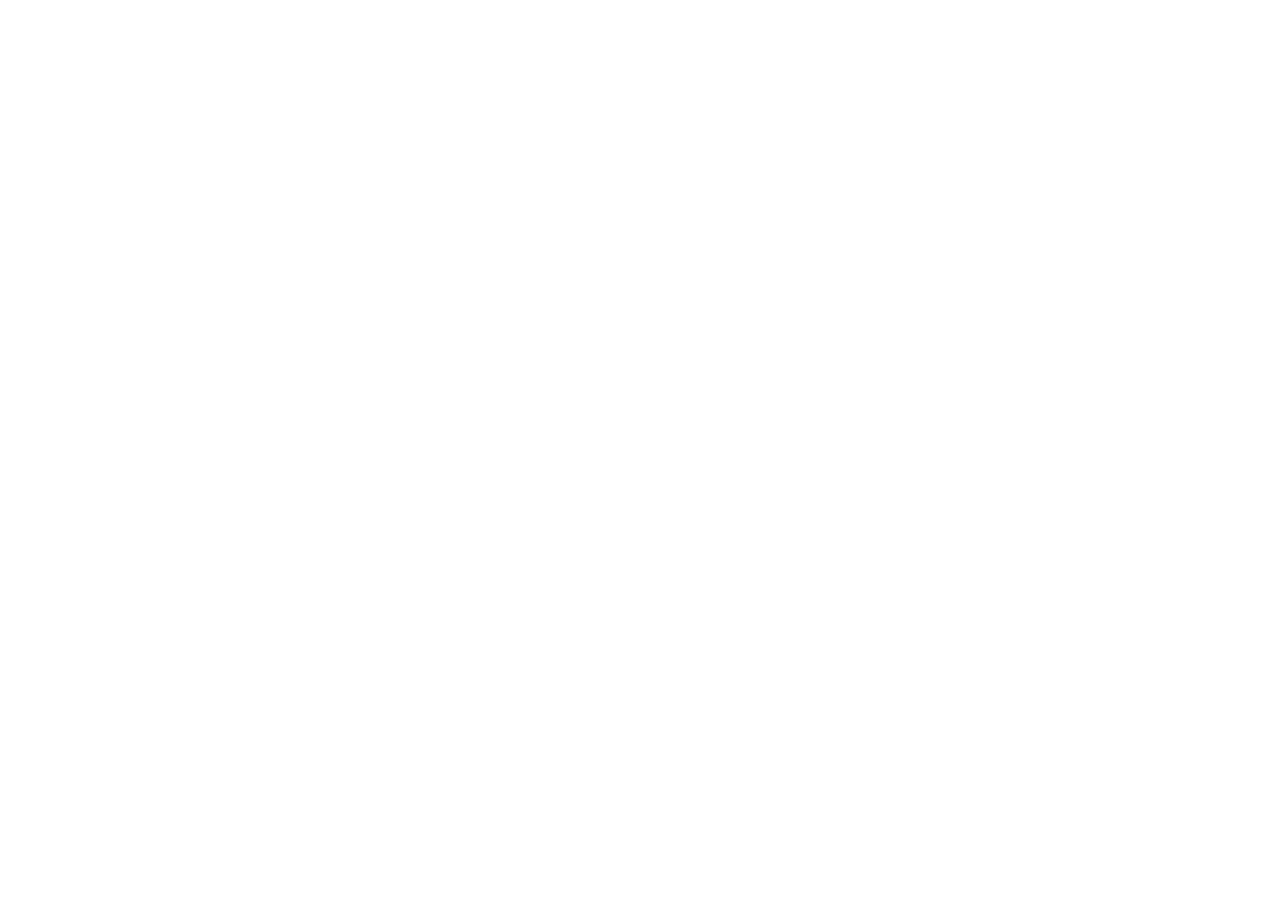
==== schedule-app/src/main/webapp/WEB-INF/templates/admin_page.html @ f39d93c9 "create LoginController" ====
<!doctype html>
<html lang="en" xmlns:th="http://www.thymeleaf.org">
<head>
    <meta charset="UTF-8">
    <meta name="viewport" content="width=device-width, user-scalable=no, initial-scale=1.0, maximum-scale=1.0, minimum-scale=1.0">
    <meta http-equiv="X-UA-Compatible" content="ie=edge">

    <title>Welcome admin</title>
</head>
    <body>

    </body>
</html>
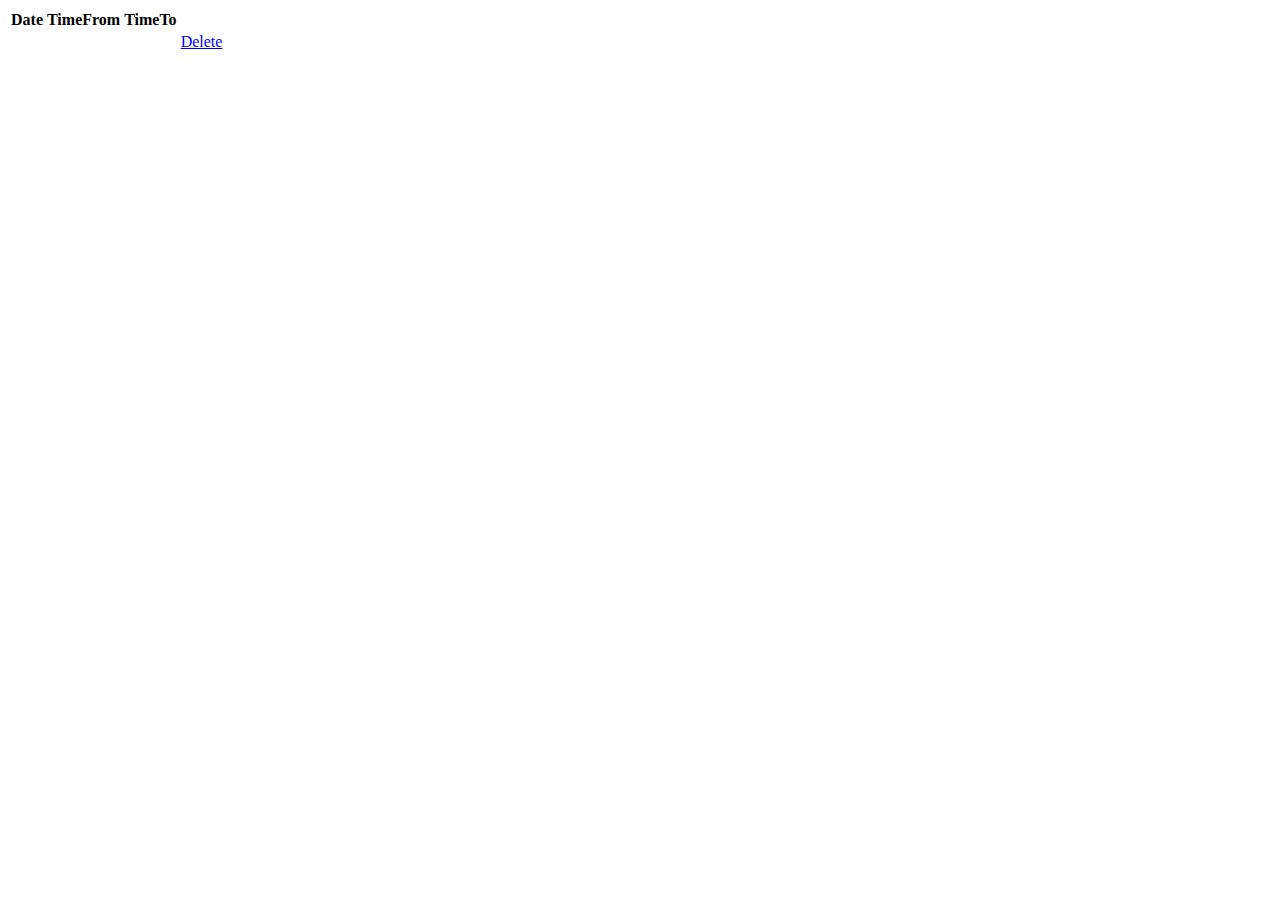
==== commit d9a01259: "create login redirect pages" ====
--- a/schedule-app/src/main/webapp/WEB-INF/templates/admin_page.html
+++ b/schedule-app/src/main/webapp/WEB-INF/templates/admin_page.html
@@ -5,9 +5,22 @@
     <meta name="viewport" content="width=device-width, user-scalable=no, initial-scale=1.0, maximum-scale=1.0, minimum-scale=1.0">
     <meta http-equiv="X-UA-Compatible" content="ie=edge">
 
+    <link rel="stylesheet" th:href="@{/css/style.css}">
     <title>Welcome admin</title>
 </head>
     <body>
-
+        <table class="time_table">
+            <tr>
+                <th>Date</th>
+                <th>TimeFrom</th>
+                <th>TimeTo</th>
+            </tr>
+            <tr th:each="schedule : ${admin_schedule}">
+                <td th:text="${schedule.date}"></td>
+                <td th:text="${schedule.timeFrom}"></td>
+                <td th:text="${schedule.timeTo}"></td>
+                <td><a href="#">Delete</a></td>
+            </tr>
+        </table>
     </body>
 </html>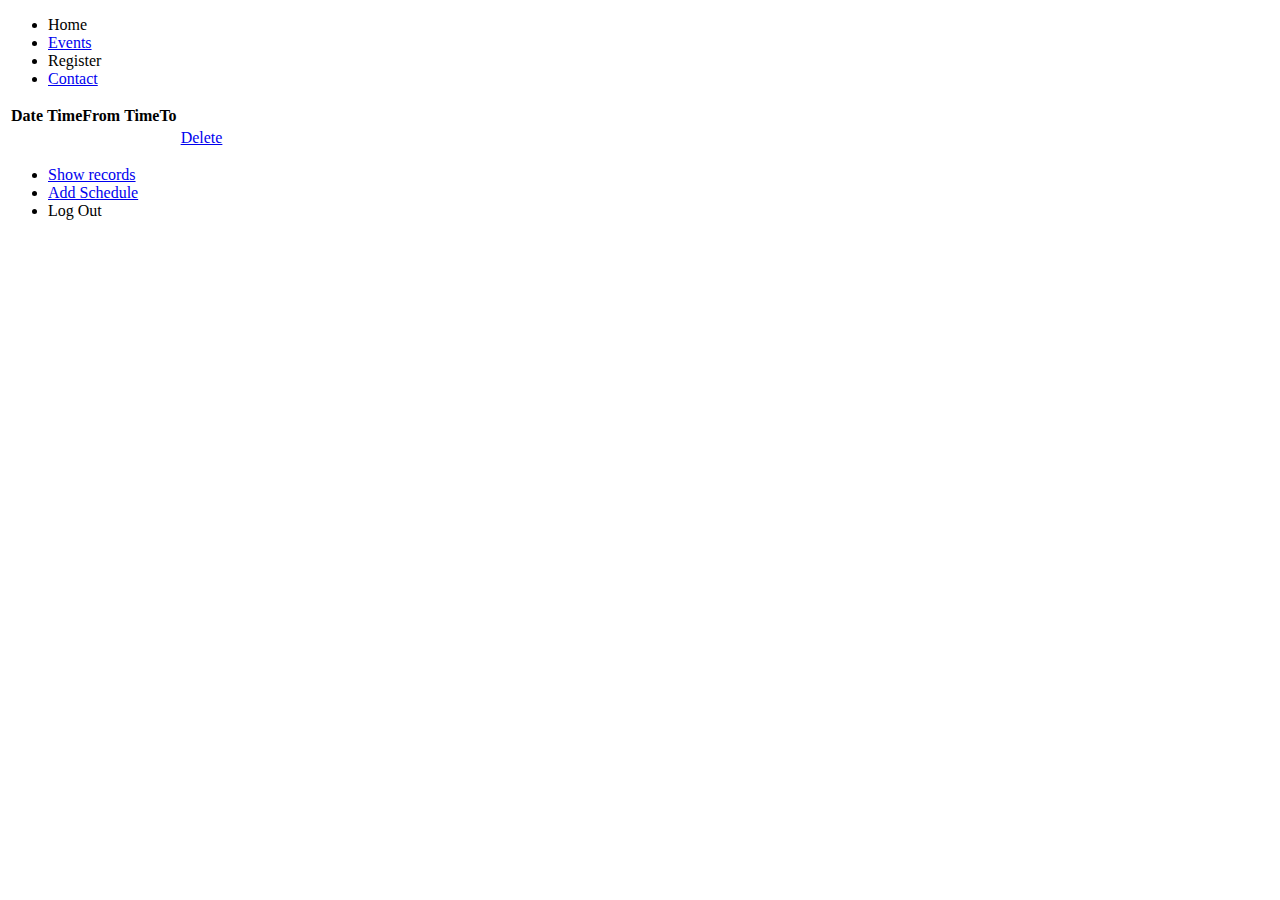
==== commit e47c2094: "add new styles and do simple refactor" ====
--- a/schedule-app/src/main/webapp/WEB-INF/templates/admin_page.html
+++ b/schedule-app/src/main/webapp/WEB-INF/templates/admin_page.html
@@ -5,22 +5,41 @@
     <meta name="viewport" content="width=device-width, user-scalable=no, initial-scale=1.0, maximum-scale=1.0, minimum-scale=1.0">
     <meta http-equiv="X-UA-Compatible" content="ie=edge">
 
-    <link rel="stylesheet" th:href="@{/css/style.css}">
+    <link rel="stylesheet" th:href="@{css/style.css}">
     <title>Welcome admin</title>
 </head>
     <body>
-        <table class="time_table">
-            <tr>
-                <th>Date</th>
-                <th>TimeFrom</th>
-                <th>TimeTo</th>
-            </tr>
-            <tr th:each="schedule : ${admin_schedule}">
-                <td th:text="${schedule.date}"></td>
-                <td th:text="${schedule.timeFrom}"></td>
-                <td th:text="${schedule.timeTo}"></td>
-                <td><a href="#">Delete</a></td>
-            </tr>
-        </table>
+        <div class="header">
+            <div class="logo"></div>
+                <ul class="navbar">
+                    <li><a th:href="@{/home}">Home</a></li>
+                    <li><a href="#">Events</a></li>
+                    <li><a th:href="@{/register}">Register</a></li>
+                    <li><a href="#">Contact</a></li>
+                </ul>
+        </div>
+
+        <div class="timetable">
+            <table>
+                <tr>
+                    <th>Date</th>
+                    <th>TimeFrom</th>
+                    <th>TimeTo</th>
+                </tr>
+                <tr th:each="schedule : ${admin_schedule}">
+                    <td th:text="${schedule.date}"></td>
+                    <td th:text="${schedule.timeFrom}"></td>
+                    <td th:text="${schedule.timeTo}"></td>
+                    <td><a href="#">Delete</a></td>
+                </tr>
+            </table>
+        </div>
+
+
+        <ul class="user-actions">
+            <li><a href="#">Show records</a></li>
+            <li><a href="#">Add Schedule</a></li>
+            <li><a th:href="@{/login}">Log Out</a></li>
+        </ul>
     </body>
 </html>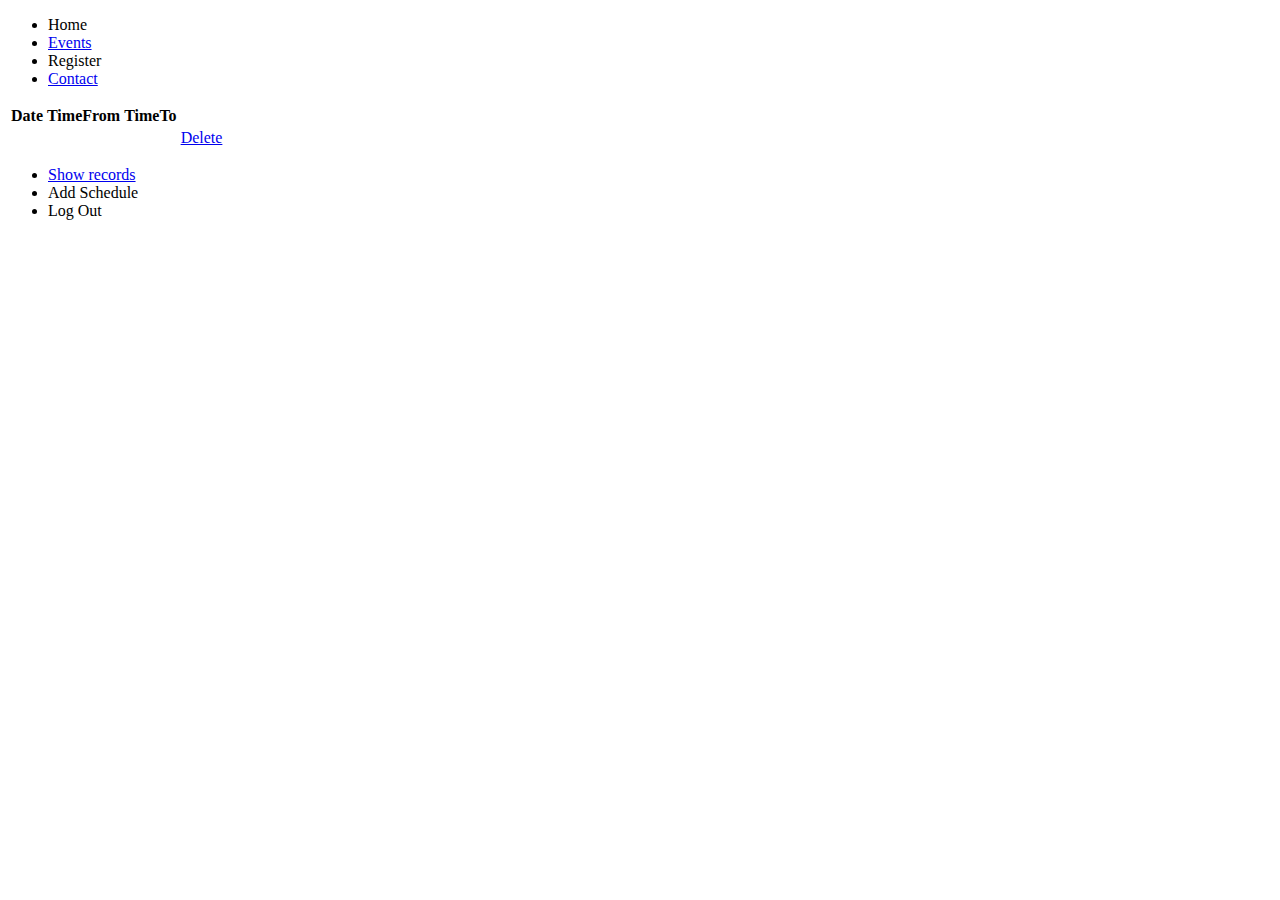
==== commit 6399a7fe: "add schedule to AdminController" ====
--- a/schedule-app/src/main/webapp/WEB-INF/templates/admin_page.html
+++ b/schedule-app/src/main/webapp/WEB-INF/templates/admin_page.html
@@ -38,8 +38,8 @@
 
         <ul class="user-actions">
             <li><a href="#">Show records</a></li>
-            <li><a href="#">Add Schedule</a></li>
-            <li><a th:href="@{/login}">Log Out</a></li>
+            <li><a th:href="@{/admin/create}">Add Schedule</a></li>
+            <li><a th:href="@{/logout}">Log Out</a></li>
         </ul>
     </body>
 </html>